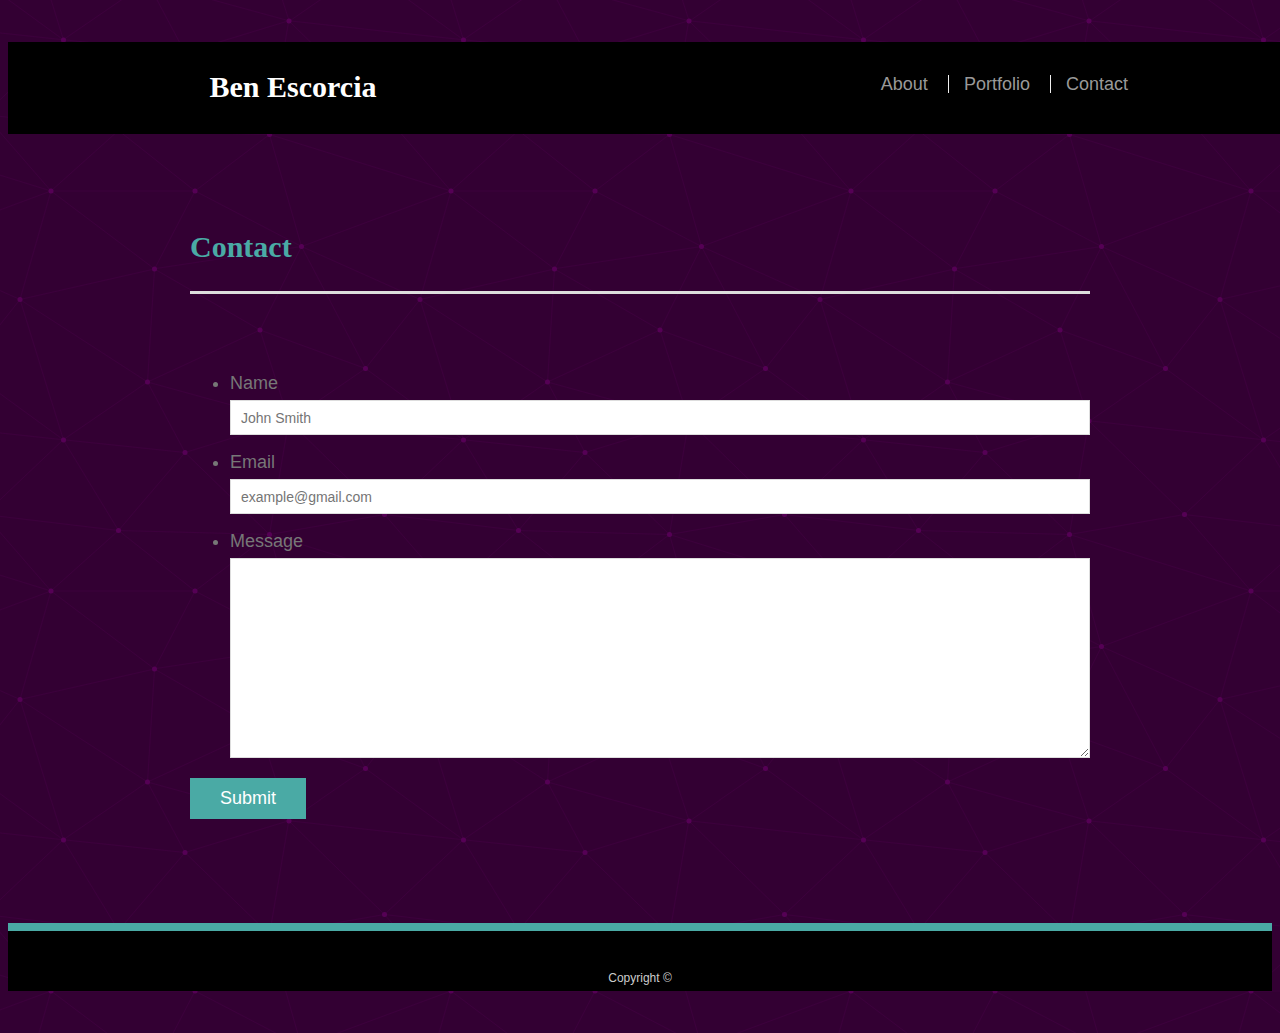
==== contact.html @ 2c112052 "portfolio" ====
<!doctype html>
<html lang="en-us">
​
<head>
  <meta charset="UTF-8">
  <title>Contact | Ben Escorcia</title>
  <link rel="stylesheet" type="text/css" href="Assets/style.css">
</head>
​
<body>
​
  <header id="masthead">
    <div class="container">
      <a href="index.html" id="logo">Ben Escorcia</a>
      <nav>
        <a href="index.html">About</a>
        <a href="portfolio.html">Portfolio</a>
        <a href="contact.html">Contact</a>
      </nav>
    </div>
  </header>
​
  <div id="main-container" class="container">
    <section class="main-section">
      <h1>Contact</h1>
​
      <form id="contact-form">
        <ul>
          <li>
            <label for="name">Name</label>
            <input type="text" id="name" name="name" placeholder="John Smith" required="required">
          </li>
          <li>
            <label for="email">Email</label>
            <input type="email" id="email" name="email" placeholder="example@gmail.com" required="required">
          </li>
          <li>
            <label for="message">Message</label>
            <textarea id="message" name="message" required="required"></textarea>
          </li>
        </ul>
        <input type="submit">
      </form>
​
    </section>
​
  </div>
​
  <footer>
    <div class="container">
      Copyright &copy; 
    </div>
  </footer>
</body>
​
</html>
---- Assets/style.css ----
body {
    font-family: Arial, "Helvetica Neue", Helvetica, sans-serif;
    font-size: 18px;
    line-height: 34px;
    color: #777777;
    background-color: #330033;
background-image: url("data:image/svg+xml,%3Csvg xmlns='http://www.w3.org/2000/svg' width='400' height='400' viewBox='0 0 800 800'%3E%3Cg fill='none' stroke='%23404' stroke-width='1'%3E%3Cpath d='M769 229L1037 260.9M927 880L731 737 520 660 309 538 40 599 295 764 126.5 879.5 40 599-197 493 102 382-31 229 126.5 79.5-69-63'/%3E%3Cpath d='M-31 229L237 261 390 382 603 493 308.5 537.5 101.5 381.5M370 905L295 764'/%3E%3Cpath d='M520 660L578 842 731 737 840 599 603 493 520 660 295 764 309 538 390 382 539 269 769 229 577.5 41.5 370 105 295 -36 126.5 79.5 237 261 102 382 40 599 -69 737 127 880'/%3E%3Cpath d='M520-140L578.5 42.5 731-63M603 493L539 269 237 261 370 105M902 382L539 269M390 382L102 382'/%3E%3Cpath d='M-222 42L126.5 79.5 370 105 539 269 577.5 41.5 927 80 769 229 902 382 603 493 731 737M295-36L577.5 41.5M578 842L295 764M40-201L127 80M102 382L-261 269'/%3E%3C/g%3E%3Cg fill='%23505'%3E%3Ccircle cx='769' cy='229' r='5'/%3E%3Ccircle cx='539' cy='269' r='5'/%3E%3Ccircle cx='603' cy='493' r='5'/%3E%3Ccircle cx='731' cy='737' r='5'/%3E%3Ccircle cx='520' cy='660' r='5'/%3E%3Ccircle cx='309' cy='538' r='5'/%3E%3Ccircle cx='295' cy='764' r='5'/%3E%3Ccircle cx='40' cy='599' r='5'/%3E%3Ccircle cx='102' cy='382' r='5'/%3E%3Ccircle cx='127' cy='80' r='5'/%3E%3Ccircle cx='370' cy='105' r='5'/%3E%3Ccircle cx='578' cy='42' r='5'/%3E%3Ccircle cx='237' cy='261' r='5'/%3E%3Ccircle cx='390' cy='382' r='5'/%3E%3C/g%3E%3C/svg%3E");
  }
  * {
    box-sizing: border-box;
  }
  /* general */
  .container {
    width: 100%;
    max-width: 960px;
    margin: 0 auto;
    clear: both;
  }
  h1,
  h2,
  h3,
  p {
    margin-bottom: 20px;
  }
  p:last-child {
    margin-bottom: 0;
  }
  h1,
  h2,
  h3 {
    font-family: Georgia, Times, "Times New Roman", serif;
    font-weight: 700;
    color: #4aaaa5;
  }
  h1 {
    padding-bottom: 20px;
    font-size: 30px;
    line-height: 49px;
    border-bottom: 3px solid #dddddd;
  }
  h2,
  h3 {
    font-size: 22px;
  }
  /* header */
  #masthead {
    position: fixed;
    z-index: 99;
    width: 100%;
    margin: 0 0 30px;
    overflow: auto;
    color: #ffffff;
    background: black;
    border-bottom: 2px solid black;
  }
  #logo {
    float: left;
    width: 250px;
    height: 90px;
    font-family: Georgia, Times, "Times New Roman", serif;
    font-size: 30px;
    font-weight: 700;
    line-height: 90px;
    color: #ffffff;
    text-align: center;
    text-decoration: none;
    background: black;
  }
  nav {
    float: right;
    margin-top: 25px;
  }
  nav a {
    display: inline-block;
    padding-left: 15px;
    margin-left: 15px;
    line-height: 18px;
    color: #999;
    text-decoration: none;
    border-left: 1px solid #efefef;
  }
  nav a:first-child {
    border-left: 0 none;
  }
  /* footer */
  footer {
    padding: 30px 0;
    clear: both;
    font-size: 12px;
    color: #ffffff;
    color: #cccccc;
    text-align: center;
    background: black;
    border-top: 8px solid #4aaaa5;
    height: 50px;
  }
  h3, h2 {
    padding-bottom: 20px;
    margin-bottom: 15px;
    line-height: 22px;
    border-bottom: 2px solid #eeeeee;
  }
  /* main */
  #main-container {
    padding-top: 130px;
    min-height: calc(100vh - 70px);
  }
  .main-section {
    float: left;
    width: 100%;
    max-width: 960px;
    padding: 30px;
    margin: 0 0 40px;
    
  }
  /* portfolio page */
  .work {
    position: relative;
    float: left;
    width: 274px;
    margin: 20px 0 25px;
    overflow: auto;
  }
  .work:nth-child(even) {
    margin-right: 40px;
  }
  .work img {
    width: 100%;
    border: 0 none;
    opacity: 0.8;
  }
  .work h3 {
    position: absolute;
    bottom: 20px;
    width: 100%;
    padding: 15px;
    margin-bottom: 0;
    font-weight: 300;
    line-height: 30px;
    color: #ffffff;
    text-align: center;
    background: #4aaaa5;
    border-bottom: 0;
  }
  .auth-image {
    float: left;
    width: 200px;
    height: auto;
    margin-top: 10px;
    margin-right: 25px;
  }
  /* contact page */
  #contact-form ul {
    margin-bottom: 20px;
  }
  #contact-form li {
    margin-bottom: 10px;
  }
  label,
  input[type=text],
  input[type=email],
  textarea {
    display: block;
    width: 100%;
  }
  input[type=text],
  input[type=email],
  textarea {
    height: 35px;
    padding: 0 10px;
    font-size: 14px;
    border: 1px solid #dddddd;
  }
  textarea {
    height: 200px;
  }
  input[type=submit] {
    padding: 10px 30px;
    font-size: 18px;
    color: #ffffff;
    cursor: pointer;
    background: #4aaaa5;
    border: 0 none;
  }
  Collapse
  
  
  
  
  
  
  
  
Ben Escorcia
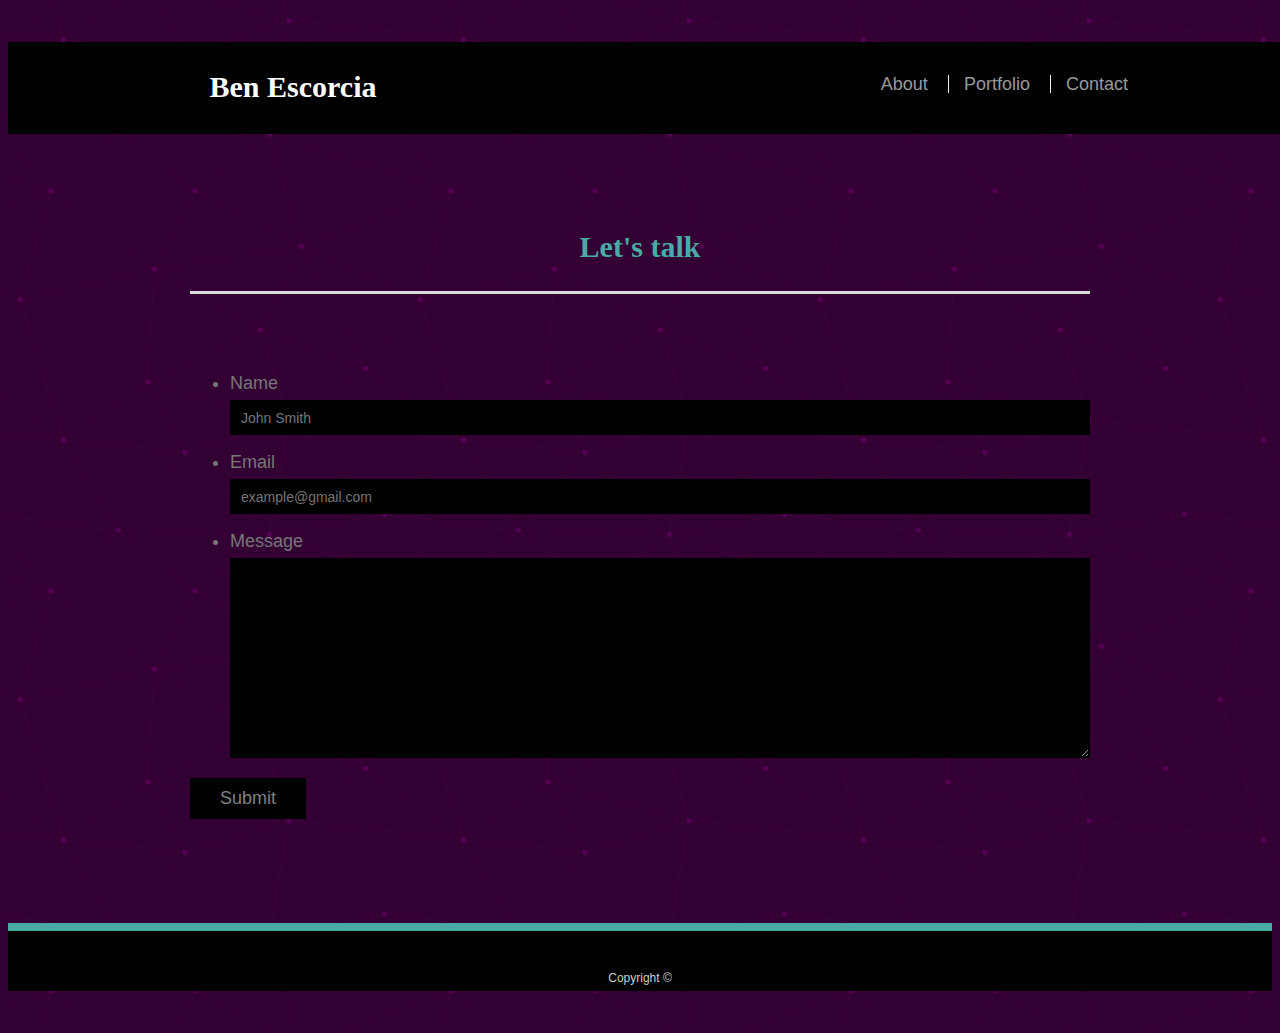
==== commit 71bfc184: "linkedIn" ====
--- a/contact.html
+++ b/contact.html
@@ -22,7 +22,7 @@
 ​
   <div id="main-container" class="container">
     <section class="main-section">
-      <h1>Contact</h1>
+      <h1>Let's talk</h1>
 ​
       <form id="contact-form">
         <ul>
--- a/Assets/style.css
+++ b/Assets/style.css
@@ -26,6 +26,7 @@
   }
   p:last-child {
     margin-bottom: 0;
+    margin-left: 350px;
   }
   h1,
   h2,
@@ -35,6 +36,7 @@
     color: #4aaaa5;
   }
   h1 {
+    text-align: center;
     padding-bottom: 20px;
     font-size: 30px;
     line-height: 49px;
@@ -114,6 +116,8 @@
     padding: 30px;
     margin: 0 0 40px;
     
+    
+    
   }
   /* portfolio page */
   .work {
@@ -144,7 +148,7 @@
     background: #4aaaa5;
     border-bottom: 0;
   }
-  .auth-image {
+  .LI-profile-badge{
     float: left;
     width: 200px;
     height: auto;
@@ -171,7 +175,8 @@
     height: 35px;
     padding: 0 10px;
     font-size: 14px;
-    border: 1px solid #dddddd;
+    border: 1px solid black;
+    background-color: black
   }
   textarea {
     height: 200px;
@@ -179,10 +184,11 @@
   input[type=submit] {
     padding: 10px 30px;
     font-size: 18px;
-    color: #ffffff;
+    color: gray;
     cursor: pointer;
-    background: #4aaaa5;
+    background: black;
     border: 0 none;
+    
   }
   Collapse
   
